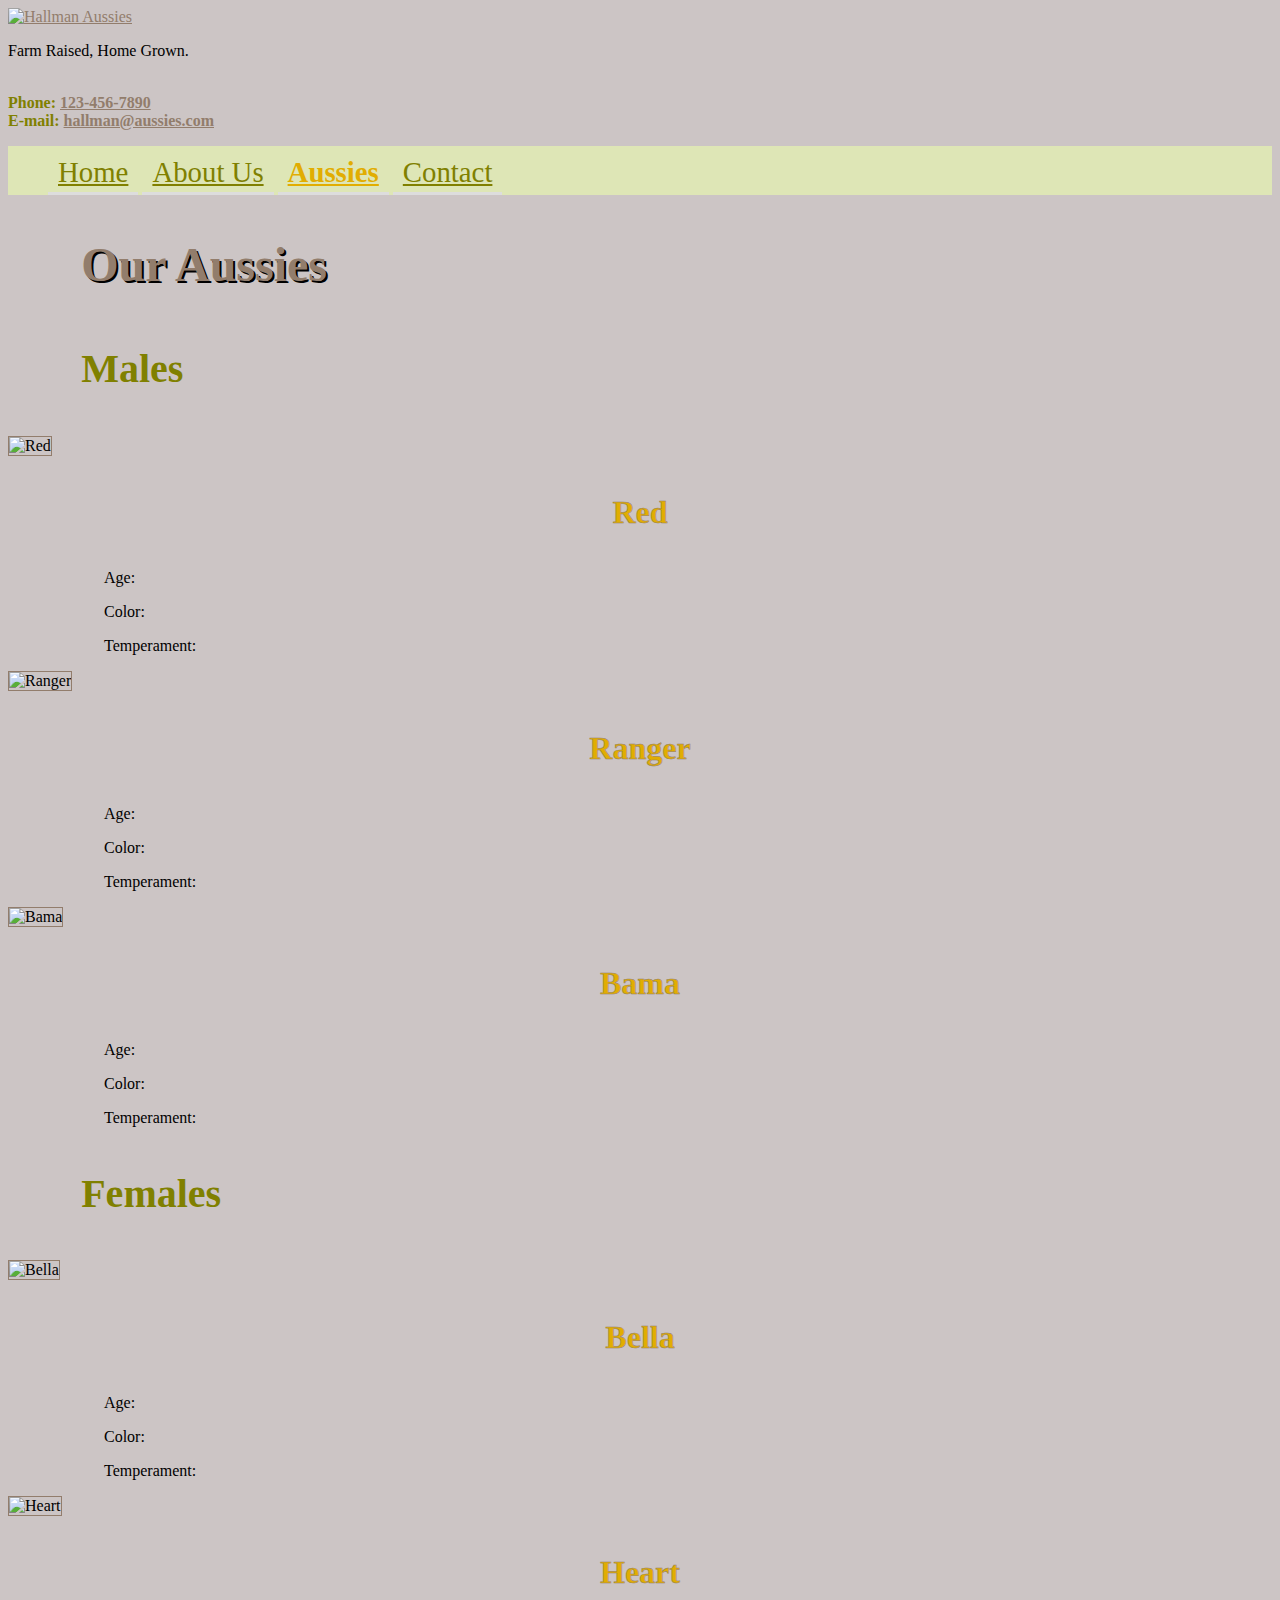
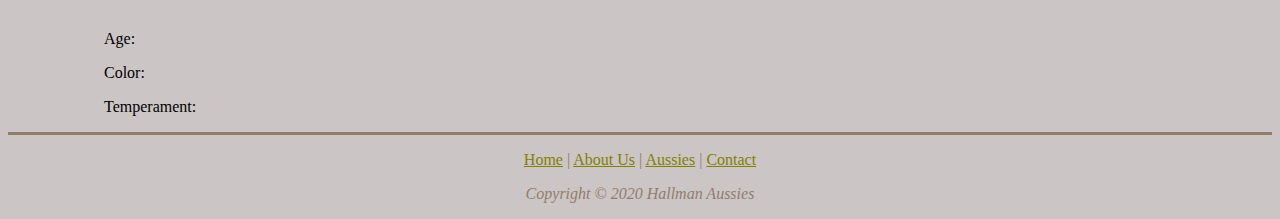
==== pages/aussies.html @ 1beeb24c "Add files via upload" ====
<!DOCTYPE html>
<html lang="en">
  <head>
    <meta charset="utf-8">
    <title>Hallman Aussies</title>
    <script src="https://ajax.googleapis.com/ajax/libs/jquery/3.5.1/jquery.min.js"></script>
    <link rel="stylesheet" href="https://cdn.jsdelivr.net/npm/bootstrap@4.5.3/dist/css/bootstrap.min.css" integrity="sha384-TX8t27EcRE3e/ihU7zmQxVncDAy5uIKz4rEkgIXeMed4M0jlfIDPvg6uqKI2xXr2" crossorigin="anonymous">
    <script src="https://cdn.jsdelivr.net/npm/bootstrap@4.5.3/dist/js/bootstrap.bundle.min.js" integrity="sha384-ho+j7jyWK8fNQe+A12Hb8AhRq26LrZ/JpcUGGOn+Y7RsweNrtN/tE3MoK7ZeZDyx" crossorigin="anonymous"></script>
    <link rel="stylesheet" type="text/css" href="../css/style.css" />
    <link rel="stylesheet" href="https://cdnjs.cloudflare.com/ajax/libs/font-awesome/4.7.0/css/font-awesome.min.css">
  </head>

  <body data-spy="scroll" data-target="#nav">
    <header>      
      <div class="container pt-3">
        <div class="row">
          <div class="col-8 text-md-left">
            <div class="">
              <!-- Logo file below -->
              <a href="#" class="logo"><img src="http://prism.troy.edu/sbradley178156/HW7images/logo.png" height="100" alt="Hallman Aussies" title="Hallman Aussies"></a>
              <p class="logo_tagline">Farm Raised, Home Grown.</p>
            </div>
          </div>
        <div class="col-4 text-md-right"><br>
          <strong>
            Phone: <a href="tel:+1234567890" title="Phone">123-456-7890</a><br>
            E-mail: <a href="#contacts">hallman@aussies.com</a><br>
          </strong>
        </div>
      </div>
    </header>

      <nav id="nav-indicator" class="navbar sticky-top navbar-expand-lg" style="background-color: #dee6b6">
        <ul id="nav" class="nav-tabs navbar-nav" role="tablist">
          <li class="nav-item"><a class="nav-link" href="../index.html">Home</a></li>
          <li class="nav-item"><a class="nav-link" href="../index.html#about">About Us</a></li>
          <li class="selected"><a class="nav-link" href="#">Aussies</a></li>
          <li class="nav-item"><a class="nav-link" href="../index.html#contact">Contact</a></li>
          <li id="nav_indicator"></li>
        </ul>
        <script src="../JavaScript/javascript.js"></script>
      </nav>




    <main class="text-center" data-spy="scroll" data-target="#navbar-example2" data-offset="0">
        <section>
          <h1>Our Aussies</h1>
        </section>
      
        <section>
          <h2>Males</h2>
        </section>
        <div class="row">
          <div class="col-sm-3">
            <div class="thumbnail">
                <img src="http://prism.troy.edu/sbradley178156/HW7images/red.jpg" alt="Red" style="width:50%">
                <div class="caption">
                  <strong><h3>Red</h3></strong>
                  <p>Age: </p>
                  <p>Color: </p> 
                  <p>Temperament: </p>
                </div>
              </a>
            </div>
          </div>
          <div class="col-sm-3">
            <div class="thumbnail">
                <img src="http://prism.troy.edu/sbradley178156/HW7images/ranger.jpg" alt="Ranger" style="width:50%">
                <div class="caption">
                  <strong><h3>Ranger</h3></strong>
                  <p>Age: </p>
                  <p>Color: </p> 
                  <p>Temperament: </p>
                </div>
              </a>
            </div>
          </div>
          <div class="col-sm-3">
            <div class="thumbnail">
                <img src="http://prism.troy.edu/sbradley178156/HW7images/bama.jpg" alt="Bama" style="width:50%">
                <div class="caption">
                  <strong><h3>Bama</h3></strong>
                  <p>Age: </p>
                  <p>Color: </p> 
                  <p>Temperament: </p>
                </div>
              </a>
            </div>
          </div>
        </div>
        
        <section>
          <h2>Females</h2>
        </section>
        <div class="row">
          <div class="col-sm-3">
            <div class="thumbnail">
                <img src="http://prism.troy.edu/sbradley178156/HW7images/bella.jpg" alt="Bella" style="width:50%">
                <div class="caption">
                  <strong><h3>Bella</h3></strong>
                  <p>Age: </p>
                  <p>Color: </p> 
                  <p>Temperament: </p>
                </div>
              </a>
            </div>
          </div>
          <div class="col-sm-3">
            <div class="thumbnail">
                <img src="http://prism.troy.edu/sbradley178156/HW7images/heart.jpg" alt="Heart" style="width:50%">
                <div class="caption">
                  <strong><h3>Heart</h3></strong>
                  <p>Age: </p>
                  <p>Color: </p> 
                  <p>Temperament: </p>
                </div>
              </a>
            </div>
          </div>
        </div>
        <hr />
        


    </main>

    <footer>
      <p><a href="../index.html">Home</a> | <a href="../index.html#about">About Us</a> | <a href="#">Aussies</a> | <a href="../index.html#contact">Contact</a> </p>
      <p><em>Copyright &copy; 2020 Hallman Aussies</em></p>
    </footer>
  </body>
</html>
---- css/style.css ----
:root {
  --mustard: #e1ad01;
  --olive: #808000;
  --walnut: #927D6C;
}
html {
  scroll-behavior: smooth;
}

body {
  position: relative;
  background-color: rgb(204, 197, 197);
}

 /* Navigation styling */
ul#nav {
  position: relative;
}
ul#nav > li.selected > a {
  color: var(--mustard);
  font-weight: bold;
  font-size: 1.5em;
}
ul#nav > li {
  display: inline-block;
  padding: 10px;
  padding-bottom: 3px;
  margin: 0;
  font-size: 1.2rem;
}
ul#nav > li:not(.selected):not(#nav_indicator):hover {
  color: var(--olive);
  border-bottom: 3px solid var(--olive);
}
ul#nav > li:not(#nav_indicator) {
  border-bottom: 3px solid #ddd;
  cursor: pointer;
  transition-duration: 0.5s, 0.5s;
  transition-property: color, border-color;
  transition-delay: 0.1s, 0.1s;
}
ul#nav > li#nav_indicator {
  position: absolute;
  display: inline-block;
  width: 0px;
  padding: 0;
  background-color: var(--mustard);
  bottom: 0;
  height: 3px;
  transition-property: left, width;
  transition-duration: 0.5s, 0.5s;
}
/* Navigation bar links for non active link */
nav > ul > li > a {
  color: var(--olive);
  font-size: 1.5em;
  font-family: Ink Free, Segeo Print, serif;
}
nav > ul > li > a:hover {
  color: var(--olive);
}

/* Carousel formatting */
.carousel img {
  margin: auto;
  width: auto;
  height:550px !important;  
}
.carousel-inner{
  width: auto;
  margin: auto;
  max-height: 600px !important;
}

/* Body Styling */
#logo-block {
  float: left;
}
section {
  margin: 10px 5% 10px;
}
section > h1 {
  color: var(--walnut);
  padding: 10px;
  font-size: 3em;
  text-shadow: 2px 2px black;
  font-family: MV Boli, Segeo Print, serif;
}
section >  h2 {
  color: var(--olive);
  padding: 10px;
  font-size: 2.5em;
  font-family: MV Boli, Segeo Print, serif;

}
hr {
  border: none;
  height: 3px;
  background-color: var(--walnut);
}

/* Footer Styling */
footer {
  bottom: 0px;
  text-align: center;
  width: 100%;
  color: var(--walnut)
}
footer > p > a {
  color: var(--olive);
}
footer > p > a:hover {
  color: var(--mustard);
  font-weight: bold;
}

/* Form Styling */
#form {
  background-color: var(--walnut);
  background-position: center;
  display: inline-block;
  border-radius: 25px;
  padding: 25px;
  margin-left: auto;
  margin-right: auto;
}
.formtext {
  color: var(--mustard);
  font-weight: bold;
  text-align: left;
  width:100%;
}
#send {
  background-color: var(--olive);
  color: var(--mustard);
  border-color: var(--olive);
  border-style: outset;
  border-width: 2px;
  font-weight: bold;
}

/* Testing Area Below */
.contactlist > i {
  list-style-type: none;
  display: inline;
  margin: 10px;
  padding: 5px;
  color: var(--olive);
}
.contactlist {
  font-weight: bold;
  color: var(--walnut)
}

.contactlist > a {
  color: var(--walnut)
}

.about > div {
  font-size: 2.0em;
  color: var(--walnut);
  text-shadow: 1px 1px rgb(90, 65, 44);
  text-align: left;
  font-family: Garamond, 'Georgia', serif;
}

h2 {
  font-family: Georgia, 'Times New Roman', Times, serif;
}

.form-group > p {
  font-size: 2.0em;
  color: var(--walnut);
  text-shadow: 1px 1px rgb(90, 65, 44);
  text-align: left;
  font-family: Garamond, 'Georgia', serif;;
}

.thumbnail > img {
  border: 1px solid var(--walnut);
  width: 161px;
  height: 250px;
  background-position: 50% 50%;
  background-repeat: no-repat;
  background-size: cover;
  
}

.caption > strong > h3  {
  font-size: 2.0em;
  color: var(--mustard);
  -webkit-text-stroke: 0.5px var(--walnut);
  text-align: center;
  padding: 0.2em;
  font-family: Segoe Script, serif;
}

.caption > h3 {
  font-size: 2.0em;
  color: var(--mustard);
  -webkit-text-stroke: 0.5px var(--walnut);
  text-align: center;
  padding: 0.2em;
  font-family: Segoe Script, serif;
}

.logo_tagline {
  font-family: Segoe Script, serif;
}

.caption > p {
  font-family: Segoe Print, serif;
  margin: 1em 1em 1em 6em;
  text-align: justify;
}

header div strong {
  color: var(--olive);
}

header div a {
  color: var(--walnut);
}
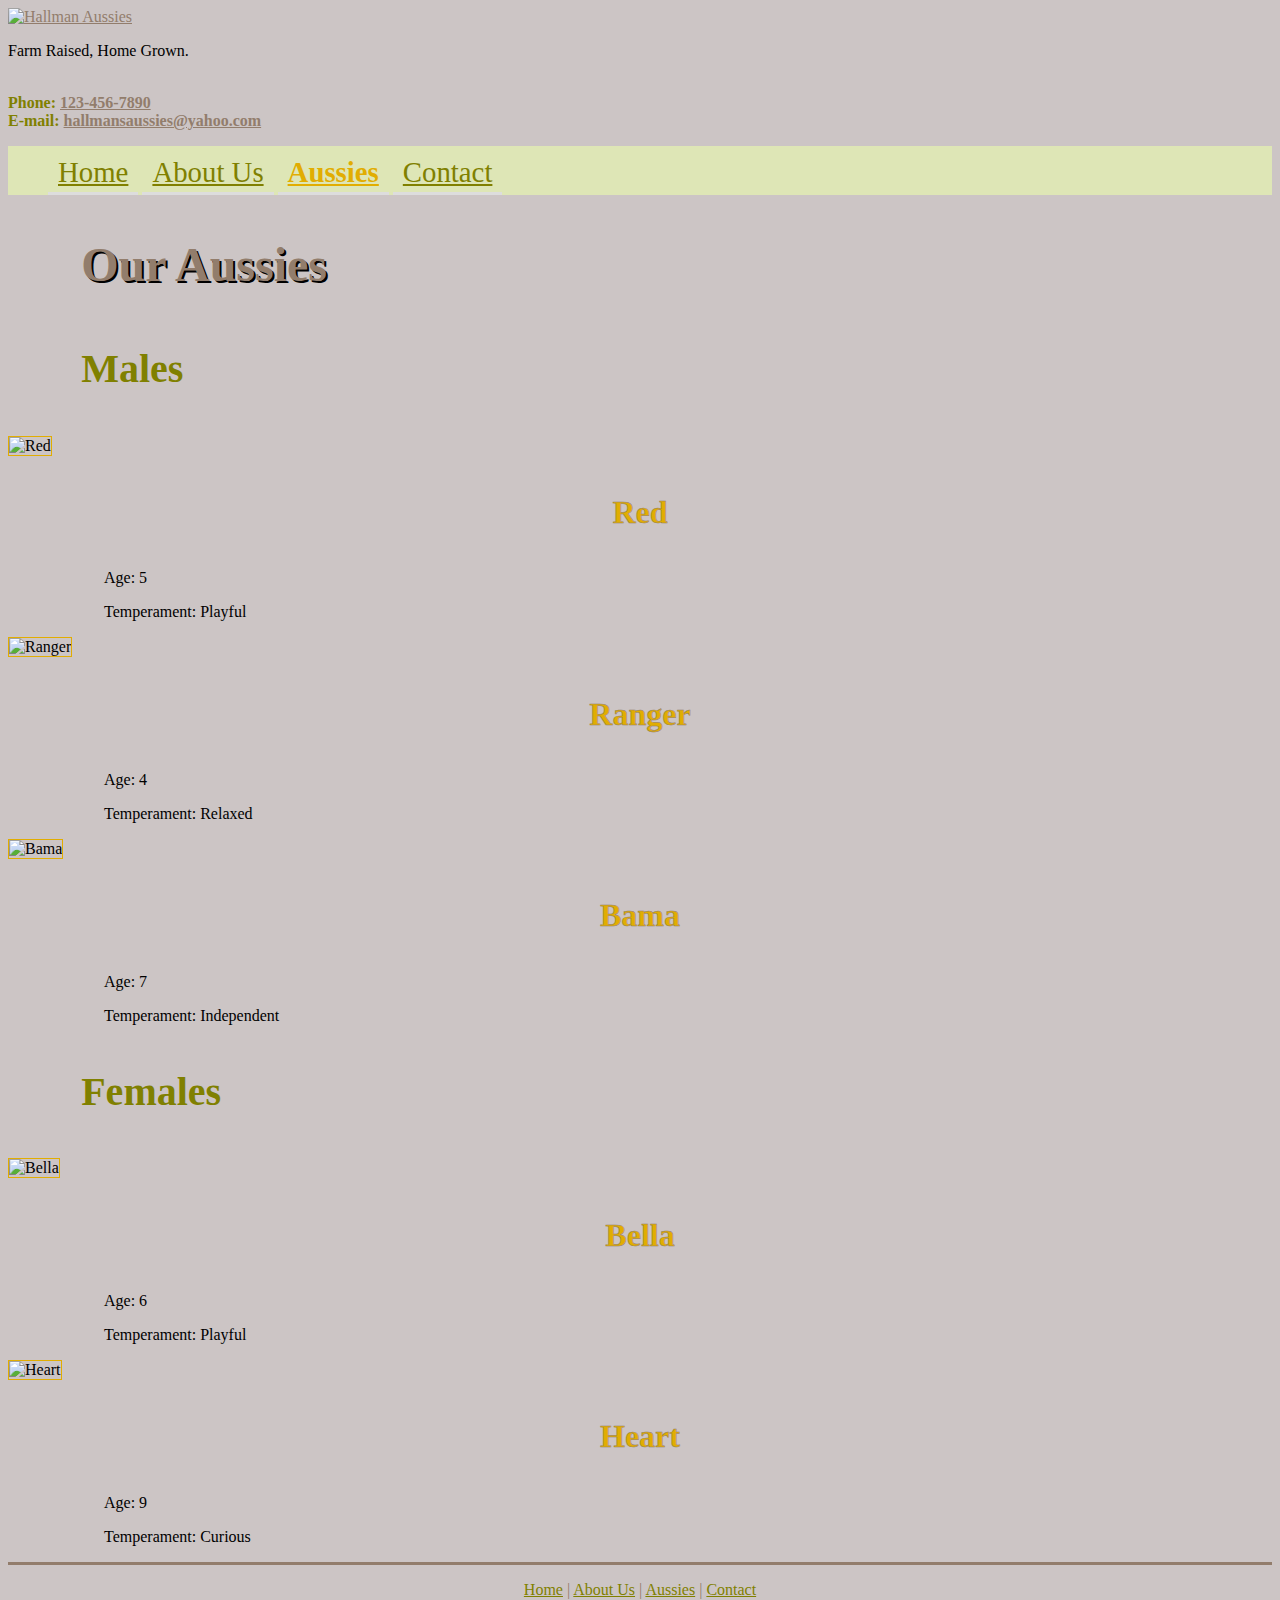
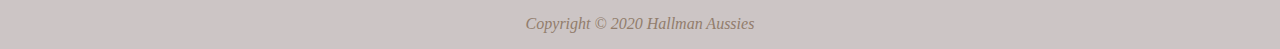
==== commit 2b56055a: "Add files via upload" ====
--- a/pages/aussies.html
+++ b/pages/aussies.html
@@ -24,7 +24,7 @@
         <div class="col-4 text-md-right"><br>
           <strong>
             Phone: <a href="tel:+1234567890" title="Phone">123-456-7890</a><br>
-            E-mail: <a href="#contacts">hallman@aussies.com</a><br>
+            E-mail: <a href="#contacts">hallmansaussies@yahoo.com</a><br>
           </strong>
         </div>
       </div>
@@ -55,36 +55,33 @@
         <div class="row">
           <div class="col-sm-3">
             <div class="thumbnail">
-                <img src="http://prism.troy.edu/sbradley178156/HW7images/red.jpg" alt="Red" style="width:50%">
+                <img src="http://prism.troy.edu/nscifert/images/red.jpg" alt="Red" style="width:50%">
                 <div class="caption">
                   <strong><h3>Red</h3></strong>
-                  <p>Age: </p>
-                  <p>Color: </p> 
-                  <p>Temperament: </p>
+                  <p>Age: 5 </p>
+                  <p>Temperament: Playful </p>
                 </div>
               </a>
             </div>
           </div>
           <div class="col-sm-3">
             <div class="thumbnail">
-                <img src="http://prism.troy.edu/sbradley178156/HW7images/ranger.jpg" alt="Ranger" style="width:50%">
+                <img src="http://prism.troy.edu/nscifert/images/ranger.jpg" alt="Ranger" style="width:50%">
                 <div class="caption">
                   <strong><h3>Ranger</h3></strong>
-                  <p>Age: </p>
-                  <p>Color: </p> 
-                  <p>Temperament: </p>
+                  <p>Age: 4 </p>
+                  <p>Temperament: Relaxed </p>
                 </div>
               </a>
             </div>
           </div>
           <div class="col-sm-3">
             <div class="thumbnail">
-                <img src="http://prism.troy.edu/sbradley178156/HW7images/bama.jpg" alt="Bama" style="width:50%">
+                <img src="http://prism.troy.edu/nscifert/images/bama.jpg" alt="Bama" style="width:50%">
                 <div class="caption">
                   <strong><h3>Bama</h3></strong>
-                  <p>Age: </p>
-                  <p>Color: </p> 
-                  <p>Temperament: </p>
+                  <p>Age: 7 </p>
+                  <p>Temperament: Independent</p>
                 </div>
               </a>
             </div>
@@ -97,24 +94,22 @@
         <div class="row">
           <div class="col-sm-3">
             <div class="thumbnail">
-                <img src="http://prism.troy.edu/sbradley178156/HW7images/bella.jpg" alt="Bella" style="width:50%">
+                <img src="http://prism.troy.edu/nscifert/images/bella.jpg" alt="Bella" style="width:50%">
                 <div class="caption">
                   <strong><h3>Bella</h3></strong>
-                  <p>Age: </p>
-                  <p>Color: </p> 
-                  <p>Temperament: </p>
+                  <p>Age: 6 </p>
+                  <p>Temperament: Playful</p>
                 </div>
               </a>
             </div>
           </div>
           <div class="col-sm-3">
             <div class="thumbnail">
-                <img src="http://prism.troy.edu/sbradley178156/HW7images/heart.jpg" alt="Heart" style="width:50%">
+                <img src="http://prism.troy.edu/nscifert/images/heart.jpg" alt="Heart" style="width:50%">
                 <div class="caption">
                   <strong><h3>Heart</h3></strong>
-                  <p>Age: </p>
-                  <p>Color: </p> 
-                  <p>Temperament: </p>
+                  <p>Age: 9 </p>
+                  <p>Temperament: Curious </p>
                 </div>
               </a>
             </div>
--- a/css/style.css
+++ b/css/style.css
@@ -176,15 +176,15 @@
   font-family: Garamond, 'Georgia', serif;;
 }
 
-.thumbnail > img {
-  border: 1px solid var(--walnut);
+.thumbnail > img  {
+  border: 1px solid var(--mustard);
   width: 161px;
   height: 250px;
   background-position: 50% 50%;
   background-repeat: no-repat;
   background-size: cover;
-  
-}
+}
+
 
 .caption > strong > h3  {
   font-size: 2.0em;
@@ -195,15 +195,6 @@
   font-family: Segoe Script, serif;
 }
 
-.caption > h3 {
-  font-size: 2.0em;
-  color: var(--mustard);
-  -webkit-text-stroke: 0.5px var(--walnut);
-  text-align: center;
-  padding: 0.2em;
-  font-family: Segoe Script, serif;
-}
-
 .logo_tagline {
   font-family: Segoe Script, serif;
 }
@@ -219,158 +210,5 @@
 }
 
 header div a {
-  color: var(--walnut);
-}
-
-
-
-
-
-
-
-
-
-
-
-
-
-
-
-
-
-
-
-
-
-
-
-
-
-
-
-
-
-
-
-
-
-
-
-
-
-
-
-
-
-
-
-
-
-
-
-
-
-
-
-
-
-
-
-
-
-
-
-
-
-
-
-
-
-
-
-
-
-
-
-
-
-
-
-
-
-
-
-
-
-
-
-
-
-
-
-
-
-
-
-
-
-
-
-
-
-
-
-
-
-
-
-
-
-
-
-
-
-
-
-
-
-
-
-
-
-
-
-
-
-
-
-
-
-
-
-
-
-
-
-
-
-
-
-
-
-
-
-
-
-
-
-
-
-
-
-
-
-
-
-
-
+  color: var(--walnut)
+}